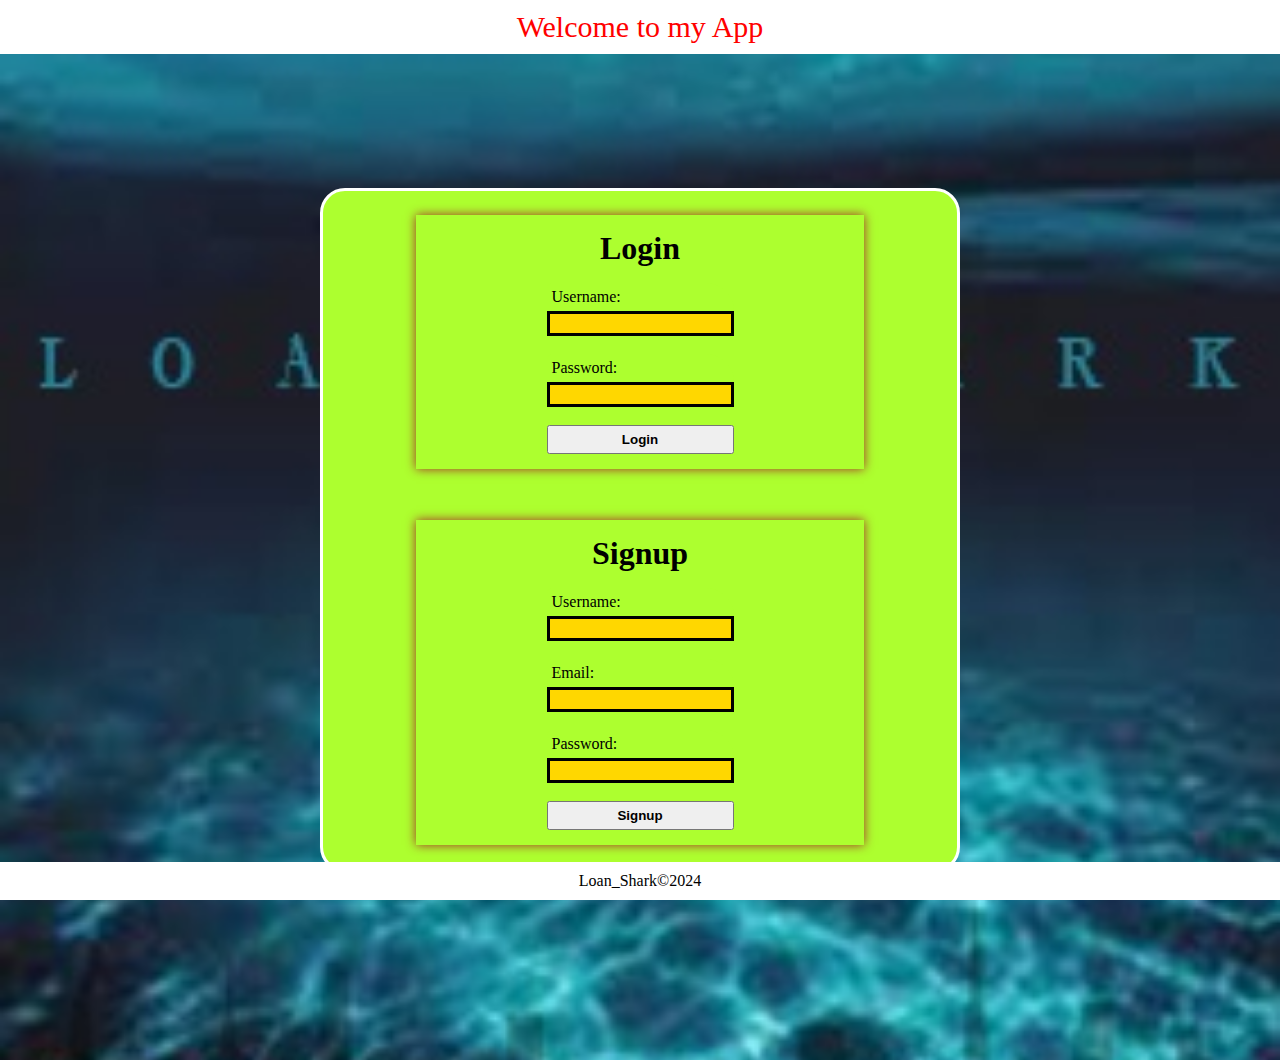
==== index.html @ fadad6e6 "[default commit from deploy_loan]" ====
<!DOCTYPE html>
<html lang="en">
<head>
  <meta charset="UTF-8">
  <meta name="viewport" content="width=device-width, initial-scale=1.0">
  <link rel="stylesheet" href="./static/css/root.css">
  <link rel="stylesheet" href="./static/css/index.css">
  <title>Login or Signup</title>
</head>
<body>

  <header>
    <a href="./static/html/home.html">Welcome to my App</a>
  </header>

<div class="div-grid">

  <div class="div-login-log">

  </div>

  <div class="form-display">
<div class="login">
  <h1>Login</h1>
  <form id="login-form">
    <label for="login-username">Username:</label>
    <input type="text" id="login-username" name="username" required>
    <br>
    <label for="login-password">Password:</label>
    <input type="password" id="login-password" name="password" required>
    <br>
    <button type="submit">Login</button>
  </form>
</div>
<div class="signup">
  <h1>Signup</h1>
  <form id="signup-form">
    <label for="signup-username">Username:</label>
    <input type="text" id="signup-username" name="username" required>
    <br>
    <label for="signup-email">Email:</label>
    <input type="email" id="signup-email" name="email" required>
    <br>
    <label for="signup-password">Password:</label>
    <input type="password" id="signup-password" name="password" required>
    <br>
    <button type="submit">Signup</button>
  </form>
</div>
</div>
</div>




  <script>
    document.getElementById('login-form').addEventListener('submit', function(event) {
      event.preventDefault();
      const username = document.getElementById('login-username').value;
      const password = document.getElementById('login-password').value;

      // Fetch users data from users.json
      fetch('data/database/users.json')
        .then(response => response.json())
        .then(users => {
          const user = users.find(user => user.username === username && user.password === password);
          console.log(users);
          if (user) {
            localStorage.setItem('loggedInUser', JSON.stringify({ username: user.username, userType: user.user_type }));
            window.location.href = '../static/html/home.html';
          } else {
            alert('Invalid username or password');
          }
        })
        .catch(error => console.error('Error fetching users data:', error));
    });

    document.getElementById('signup-form').addEventListener('submit', function(event) {
      event.preventDefault();
      const username = document.getElementById('signup-username').value;
      const email = document.getElementById('signup-email').value;
      const password = document.getElementById('signup-password').value;
      const userType = document.getElementById('signup-user-type').value;

      // Fetch users data from users.json
      fetch('data/database/users.json')
        .then(response => response.json())
        .then(users => {
          // Check if username already exists
          const existingUser = users.find(user => user.username === username);
          if (existingUser) {
            alert('Username already exists. Please choose another one.');
          } else {
            // Create new user object
            const newUser = {
              username: username,
              email: email,
              password: password,
              user_type: userType
            };
            // Add new user to users array
            users.push(newUser);
            // Save updated users data back to users.json
            localStorage.setItem('loggedInUser', JSON.stringify({ username: newUser.username, userType: newUser.user_type }));
            window.location.href = '../static/html/home.html';
          }
        })
        .catch(error => console.error('Error fetching users data:', error));
    });
  </script>

    <footer>
      Loan_Shark&copy2024
    </footer>
</body>
</html>
---- static/css/root.css ----
* {
    margin: 0;
    padding: 0;
    box-sizing: border-box;
}


:root {
    --main: gold;
    --primary: greenyellow;
    --secondary: brown;

    --black: black;
    --white: white;
    --test: lime;
    --error: red;
}

/*
 * Body
 *
 =========================*/

body {
    margin-top: 5em;
    margin-bottom: 5em;
    min-height: 100vh;
    display: flex;
    justify-content: space-between;
    flex-direction: column;
    justify-content: center;
    align-items: center;

    background-color: var(--main);
    color: var(--black);
}


/*
 * Navigation set up
 */

nav {
    top: 0;
    position: fixed;
}
/*
 * Basics such as
 * 
 * @h1,h2, a, buttons...
 *
 ========================================*/

button {
    padding: 5px;
    font-weight: bold;
}

button:hover {
    color: var(--white);
    background-color: var(--black);
}

a {
    text-decoration: none;
    font-size: 30px;
    color: red;
}

/*
 * HEADER
 *
 ========================================*/

header {
    display: flex;
    justify-content: center;
    width: 100%;
    padding: 10px;
    background-color: var(--white);
    top: 0;
    position: fixed;
}

/*
 * Footer 
 *
 ========================================*/


footer {

    display: flex;
    justify-content: center;
    width: 100%;
    padding: 10px;
    background-color: var(--white);
    bottom: 0;
    position: fixed;
}



/*
 * Screen Setup
 *
 */


 @media (min-width: 500px) {
    body {
        background-image: url('../../data/imgs/logo2.jpg');
        background-position: center;
        background-repeat: no-repeat;
        background-size: cover;   
    }

    .div-login-log {
        display: none;
    }

    .div-grid {
        background-color: var(--primary);
    }
}


@media (max-width: 500px) {
    body {
        background-color: var(--primary);
    }
 }
---- static/css/index.css ----
.div-grid {
    gap: 5rem;
    padding: 10px;
    min-width: 50%;
    display: flex;
    flex-wrap: wrap;
    justify-content: center;
    align-items: center;
    border: 3px solid var(--white);
    border-radius: 25px;
}

.div-login-log {
    width: 250px;
    height: 250px;
    background-image: url('../../data/imgs/Logo.png');
    background-position: center;
    background-repeat: no-repeat;
    background-size: contain;
}

.form-display {
    gap: 2rem;
    display: flex;
    flex-wrap: wrap;
    justify-content: center;
    align-items: center;
    padding: 5px;
    
}


.login,
.signup {
    gap: 1rem;
    display: flex;
    flex-direction: column;
    justify-content: center;
    align-items: center;
    width: 100%;
    margin: 2%;
    padding: 15px;
    box-shadow: 0 0 10px var(--secondary);
}


#login-form,
#signup-form {
    display: flex;
    flex-direction: column;
}


#login-form label, #signup-form label {
    padding: 5px;
    background-color: var(--primary);
    border-top-left-radius: 15px;
    border-top-right-radius: 75px;
}

#login-form input, #signup-form input {
    padding: 2px;
    border: 3px solid ;
    background-color: var(--main);

}
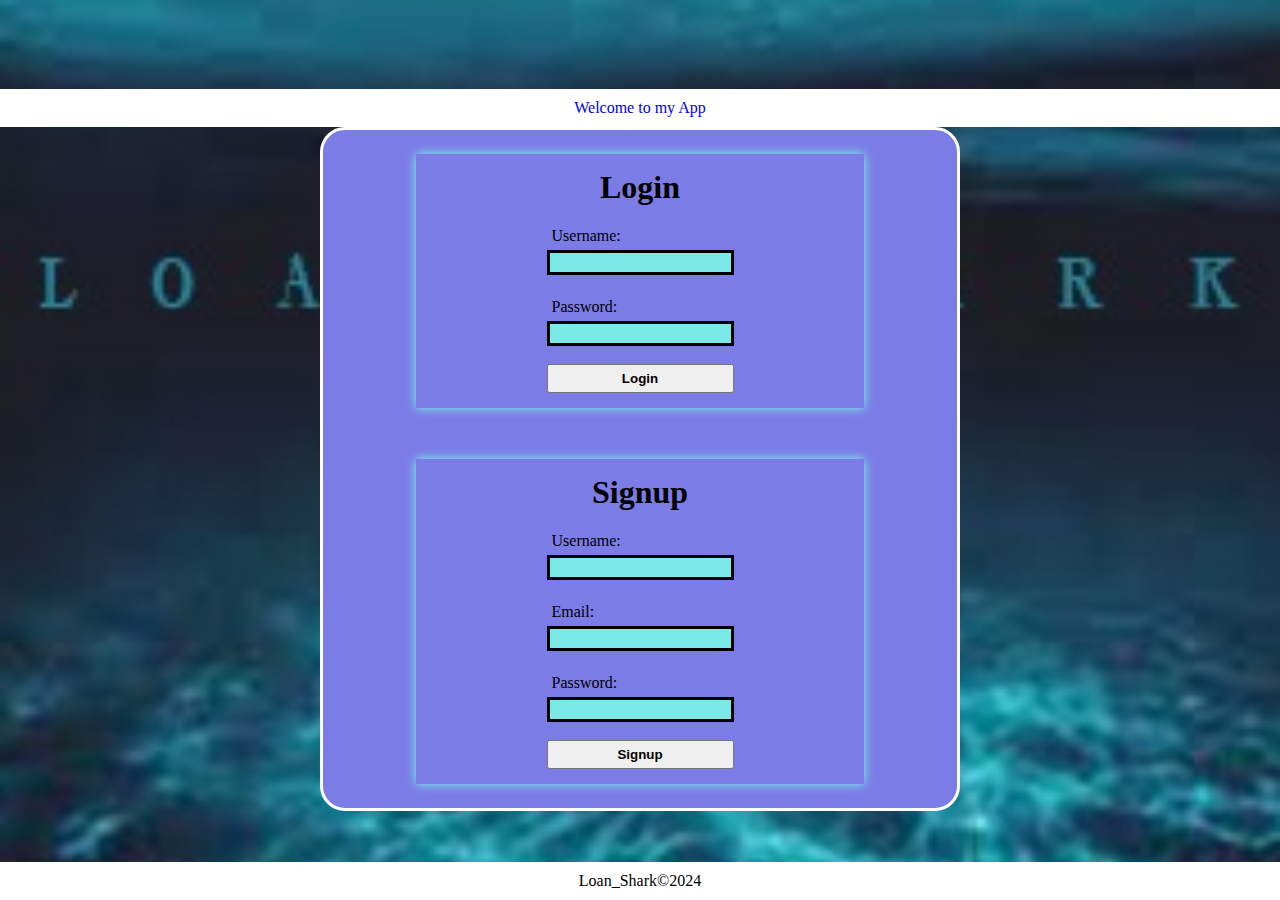
==== commit 9a273fa9: "Update index.html" ====
--- a/index.html
+++ b/index.html
@@ -102,7 +102,7 @@
             users.push(newUser);
             // Save updated users data back to users.json
             localStorage.setItem('loggedInUser', JSON.stringify({ username: newUser.username, userType: newUser.user_type }));
-            window.location.href = '../static/html/home.html';
+            // window.location.href = '../static/html/home.html';
           }
         })
         .catch(error => console.error('Error fetching users data:', error));
--- a/static/css/root.css
+++ b/static/css/root.css
@@ -4,11 +4,14 @@
     box-sizing: border-box;
 }
 
+/*
+ *  Root,  Changelog and ver
+ */
 
 :root {
-    --main: gold;
-    --primary: greenyellow;
-    --secondary: brown;
+    --main: rgb(122 233 231);
+    --primary: rgb(124, 124, 231);
+    --secondary: rgb(122 255 231);
 
     --black: black;
     --white: white;
@@ -16,14 +19,44 @@
     --error: red;
 }
 
+.changelog {
+
+}
+
+.ver {
+    font-weight: bold;
+    padding: 5px;
+    background-color: var(--white);
+    bottom: 9%;
+    right: 5%;
+    position: fixed;
+    z-index: 999;
+    border: 3px inset var(--main);
+}
+
+
+/*
+ * acc.type heading
+ */
+
+ .acc-type {
+    font-weight: bold;
+    padding: 5px;
+    background-color: var(--white);
+    bottom: 5%;
+    right: 5%;
+    position: fixed;
+    z-index: 999;
+    border: 3px inset var(--main);
+}
+
+
 /*
  * Body
  *
  =========================*/
 
 body {
-    margin-top: 5em;
-    margin-bottom: 5em;
     min-height: 100vh;
     display: flex;
     justify-content: space-between;
@@ -63,9 +96,41 @@
 
 a {
     text-decoration: none;
-    font-size: 30px;
-    color: red;
-}
+}
+
+.dash-ul li {
+    padding: 5px;
+    color: var(--primary);
+
+}
+
+.dash-ul li:hover {
+
+    background-color: var(--secondary);
+    animation: dropDown 1s ease-in alternate;
+}
+
+
+@keyframes dropDown {
+    0% {
+        box-shadow: 0 0 30px var(--main);
+        background-color: var(--main);
+    }
+
+    50% {
+        box-shadow: 0 0 30px var(--primary);
+        background-color: var(--primary);
+    }
+
+    100% {
+        box-shadow: 0 0 30px var(--secondary);
+        background-color: var(--secondary);
+
+    }
+    
+}
+
+
 
 /*
  * HEADER
@@ -78,8 +143,6 @@
     width: 100%;
     padding: 10px;
     background-color: var(--white);
-    top: 0;
-    position: fixed;
 }
 
 /*
@@ -122,11 +185,73 @@
     .div-grid {
         background-color: var(--primary);
     }
-}
-
-
+
+    .content {
+        font-size: 20pt;
+        width: 100%;
+        padding: 5px;
+        display: flex;
+        justify-content: space-between;
+        align-items: center;
+        border: 2px solid var(--primary);
+        background-color: var(--main);
+        color: var(--white);
+        box-shadow: 0 0 20px inset var(--primary);
+        border-radius: 25px;
+    }
+
+    .content ul{
+        font-size: 14px;
+        gap: 2rem;
+        justify-content: space-between;
+        display: flex;
+        list-style: none;
+
+    }
+}
+
+/* SMALL SCREEN */
 @media (max-width: 500px) {
     body {
+        max-height: 100vh;
         background-color: var(--primary);
+        box-shadow: 0 0 30px inset var(--secondary);
+    }
+
+    .content {
+        top: 0;
+        gap: 1rem;
+        width: 100%;
+        padding: 5px;
+        position: fixed;
+        display: grid;
+        border: 3px solid var(--main);
+        background-color: var(--white);
+        box-shadow: 0 0  20px inset var(--secondary);
+    }
+    
+    .content ul {
+        list-style: none;
+        display: flex;
+        justify-content: space-evenly;
+        border-top: 3px solid var(--secondary);
+    }
+
+    .dash-logo-flex {
+        height: 100%;
+        padding: 5px;
+        display: flex;
+        justify-content: space-around;
+        align-items: center;
+    }
+    
+    
+    .logo-dashboard {
+        width: 100px;
+        height: 100px;
+        background-image: url('../../data/imgs/Logo.png');
+        background-position: center;
+        background-size: contain;
+        background-repeat: no-repeat;
     }
  }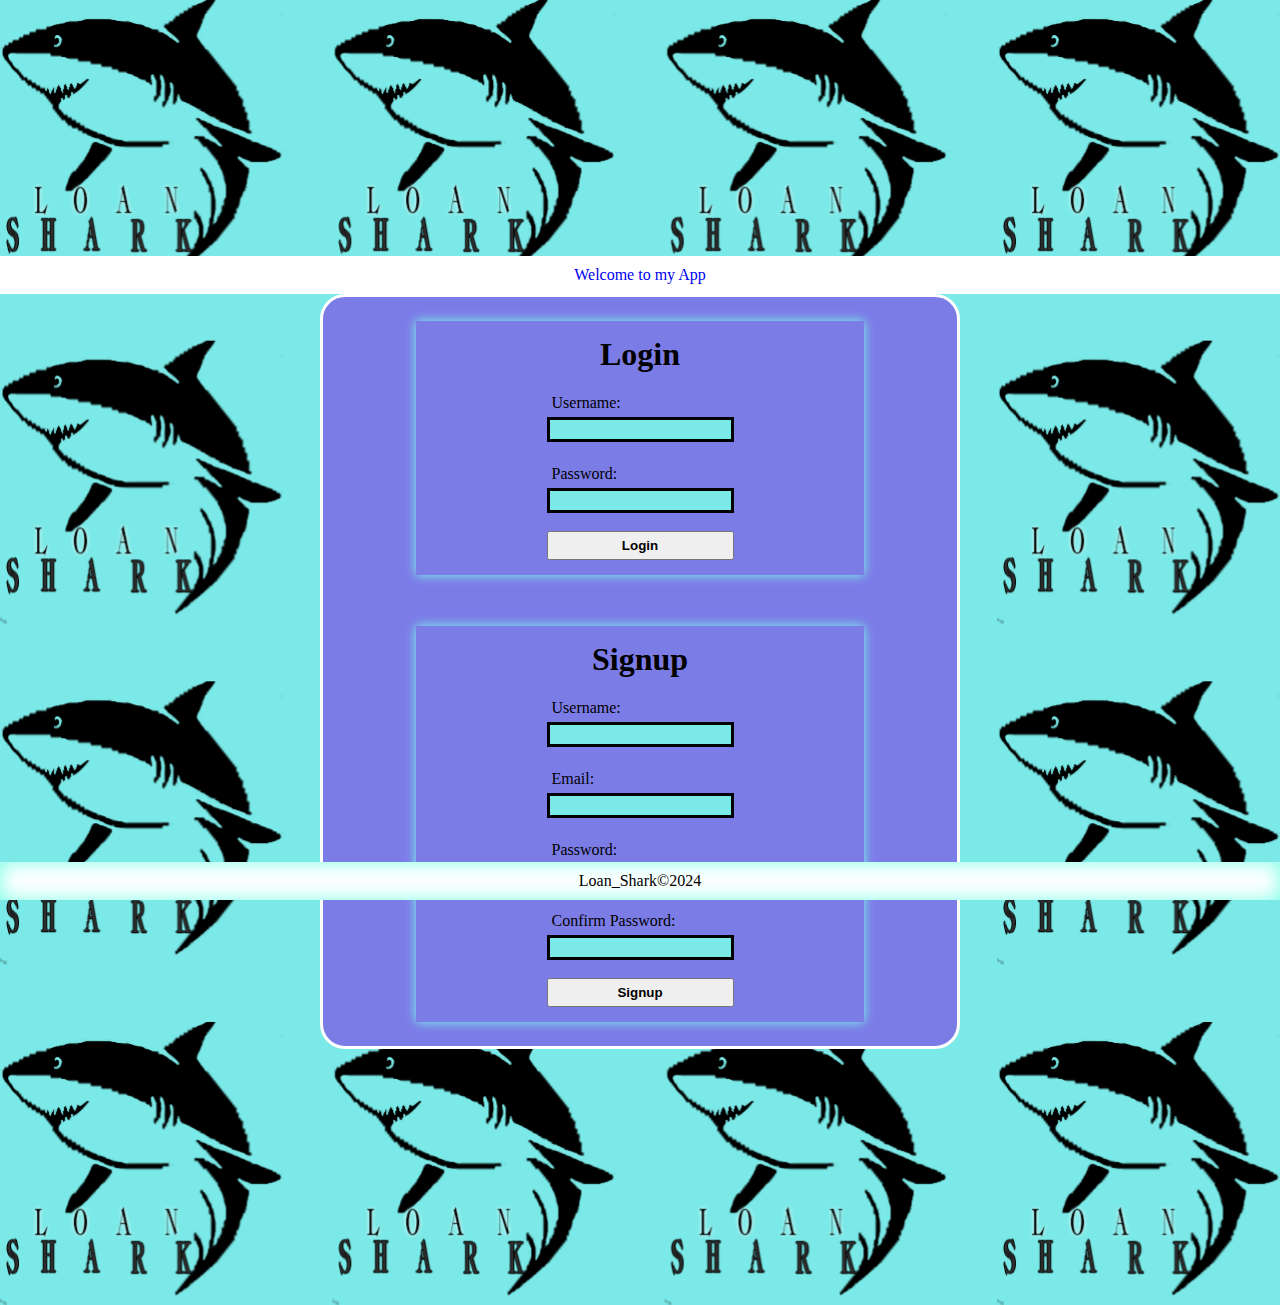
==== commit 22676479: "[Sign_up_V1.0.1 >> v1.0.2" ====
--- a/index.html
+++ b/index.html
@@ -6,6 +6,23 @@
   <link rel="stylesheet" href="./static/css/root.css">
   <link rel="stylesheet" href="./static/css/index.css">
   <title>Login or Signup</title>
+  <style>
+    .popup-message {
+      display: none;
+      padding: 10px;
+      margin-top: 10px;
+      border-radius: 5px;
+      text-align: center;
+    }
+    .popup-message.success {
+      background-color: green;
+      color: white;
+    }
+    .popup-message.error {
+      background-color: red;
+      color: white;
+    }
+  </style>
 </head>
 <body>
 
@@ -13,104 +30,143 @@
     <a href="./static/html/home.html">Welcome to my App</a>
   </header>
 
-<div class="div-grid">
+  <div class="div-grid">
 
-  <div class="div-login-log">
+    <div class="div-login-log"></div>
 
+    <div class="form-display">
+      <div class="login">
+        <h1>Login</h1>
+        <form id="login-form">
+          <label for="login-username">Username:</label>
+          <input type="text" id="login-username" name="username" required>
+          <br>
+          <label for="login-password">Password:</label>
+          <input type="password" id="login-password" name="password" required>
+          <br>
+          <button type="submit">Login</button>
+        </form>
+      </div>
+      <div class="signup">
+        <h1>Signup</h1>
+        <form id="signup-form">
+          <label for="signup-username">Username:</label>
+          <input type="text" id="signup-username" name="username" required>
+          <br>
+          <label for="signup-email">Email:</label>
+          <input type="email" id="signup-email" name="email" required>
+          <br>
+          <label for="signup-password">Password:</label>
+          <input type="password" id="signup-password" name="password" required>
+          <br>
+          <label for="signup-confirm-password">Confirm Password:</label>
+          <input type="password" id="signup-confirm-password" name="confirmPassword" required>
+          <br>
+          <button type="submit">Signup</button>
+        </form>
+        <div id="popup-message" class="popup-message"></div>
+      </div>
+    </div>
   </div>
 
-  <div class="form-display">
-<div class="login">
-  <h1>Login</h1>
-  <form id="login-form">
-    <label for="login-username">Username:</label>
-    <input type="text" id="login-username" name="username" required>
-    <br>
-    <label for="login-password">Password:</label>
-    <input type="password" id="login-password" name="password" required>
-    <br>
-    <button type="submit">Login</button>
-  </form>
-</div>
-<div class="signup">
-  <h1>Signup</h1>
-  <form id="signup-form">
-    <label for="signup-username">Username:</label>
-    <input type="text" id="signup-username" name="username" required>
-    <br>
-    <label for="signup-email">Email:</label>
-    <input type="email" id="signup-email" name="email" required>
-    <br>
-    <label for="signup-password">Password:</label>
-    <input type="password" id="signup-password" name="password" required>
-    <br>
-    <button type="submit">Signup</button>
-  </form>
-</div>
-</div>
-</div>
+  <script>
+    // Function to display a popup message
+    function displayPopupMessage(message, type) {
+      const popupMessage = document.getElementById('popup-message');
+      popupMessage.textContent = message;
+      popupMessage.className = `popup-message ${type}`;
+      popupMessage.style.display = 'block';
+      setTimeout(() => {
+        popupMessage.style.display = 'none';
+      }, 3000);
+    }
 
+    // Initialize admin account if not present
+    function initializeAdminAccount() {
+      const users = JSON.parse(localStorage.getItem('users')) || [];
+      const admin = users.find(user => user.username === 'admin');
+      if (!admin) {
+        users.push({
+          username: 'TheeKingZa',
+          email: 'proceedingmc@gmail.com',
+          password: '1234567', // In a real application, ensure to hash passwords
+          user_type: 'admin'
+        });
+        localStorage.setItem('users', JSON.stringify(users));
+      }
+    }
 
+    initializeAdminAccount();
 
-
-  <script>
+    // Add event listener for login form submission
     document.getElementById('login-form').addEventListener('submit', function(event) {
-      event.preventDefault();
+      event.preventDefault(); // Prevent default form submission
       const username = document.getElementById('login-username').value;
       const password = document.getElementById('login-password').value;
 
-      // Fetch users data from users.json
-      fetch('data/database/users.json')
-        .then(response => response.json())
-        .then(users => {
-          const user = users.find(user => user.username === username && user.password === password);
-          console.log(users);
-          if (user) {
-            localStorage.setItem('loggedInUser', JSON.stringify({ username: user.username, userType: user.user_type }));
-            window.location.href = '../static/html/home.html';
-          } else {
-            alert('Invalid username or password');
-          }
-        })
-        .catch(error => console.error('Error fetching users data:', error));
+      // Fetch users data from local storage
+      const users = JSON.parse(localStorage.getItem('users')) || [];
+      const user = users.find(user => user.username === username && user.password === password);
+
+      if (user) {
+        // Store logged in user information in local storage
+        localStorage.setItem('loggedInUser', JSON.stringify({ username: user.username, userType: user.user_type }));
+        window.location.href = '../static/html/home.html'; // Redirect to home page
+      } else {
+        displayPopupMessage('Invalid username or password', 'error'); // Alert if login fails
+      }
     });
 
+    // Add event listener for signup form submission
     document.getElementById('signup-form').addEventListener('submit', function(event) {
-      event.preventDefault();
+      event.preventDefault(); // Prevent default form submission
       const username = document.getElementById('signup-username').value;
       const email = document.getElementById('signup-email').value;
       const password = document.getElementById('signup-password').value;
-      const userType = document.getElementById('signup-user-type').value;
+      const confirmPassword = document.getElementById('signup-confirm-password').value;
 
-      // Fetch users data from users.json
-      fetch('data/database/users.json')
-        .then(response => response.json())
-        .then(users => {
-          // Check if username already exists
-          const existingUser = users.find(user => user.username === username);
-          if (existingUser) {
-            alert('Username already exists. Please choose another one.');
-          } else {
-            // Create new user object
-            const newUser = {
-              username: username,
-              email: email,
-              password: password,
-              user_type: userType
-            };
-            // Add new user to users array
-            users.push(newUser);
-            // Save updated users data back to users.json
-            localStorage.setItem('loggedInUser', JSON.stringify({ username: newUser.username, userType: newUser.user_type }));
-            // window.location.href = '../static/html/home.html';
-          }
-        })
-        .catch(error => console.error('Error fetching users data:', error));
+      // Check if passwords match
+      if (password !== confirmPassword) {
+        displayPopupMessage('Passwords do not match', 'error');
+        return;
+      }
+
+      // Check if password is at least 6 characters long
+      if (password.length < 6) {
+        displayPopupMessage('Password must be at least 6 characters long', 'error');
+        return;
+      }
+
+      // Fetch users data from local storage
+      const users = JSON.parse(localStorage.getItem('users')) || [];
+
+      // Check if username already exists
+      const existingUser = users.find(user => user.username === username);
+      if (existingUser) {
+        displayPopupMessage('Username already exists. Please choose another one.', 'error'); // Alert if username exists
+      } else {
+        // Create new user object
+        const newUser = {
+          username: username,
+          email: email,
+          password: password, // Ideally, hash the password before storing
+          user_type: 'basic' // Set user type to 'basic' by default
+        };
+        users.push(newUser); // Add new user to users array
+        localStorage.setItem('users', JSON.stringify(users)); // Save updated users data to local storage
+
+        // Store logged in user information in local storage
+        localStorage.setItem('loggedInUser', JSON.stringify({ username: newUser.username, userType: newUser.user_type }));
+        displayPopupMessage('Signup successful!', 'success'); // Show success message
+        setTimeout(() => {
+          window.location.href = '../static/html/home.html'; // Redirect to home page after 3 seconds
+        }, 3000);
+      }
     });
   </script>
 
-    <footer>
-      Loan_Shark&copy2024
-    </footer>
+  <footer>
+    Loan_Shark&copy;2024
+  </footer>
 </body>
 </html>
--- a/static/css/root.css
+++ b/static/css/root.css
@@ -23,33 +23,6 @@
 
 }
 
-.ver {
-    font-weight: bold;
-    padding: 5px;
-    background-color: var(--white);
-    bottom: 9%;
-    right: 5%;
-    position: fixed;
-    z-index: 999;
-    border: 3px inset var(--main);
-}
-
-
-/*
- * acc.type heading
- */
-
- .acc-type {
-    font-weight: bold;
-    padding: 5px;
-    background-color: var(--white);
-    bottom: 5%;
-    right: 5%;
-    position: fixed;
-    z-index: 999;
-    border: 3px inset var(--main);
-}
-
 
 /*
  * Body
@@ -57,7 +30,8 @@
  =========================*/
 
 body {
-    min-height: 100vh;
+    margin-top: 20%;
+    margin-bottom: 20%;
     display: flex;
     justify-content: space-between;
     flex-direction: column;
@@ -160,22 +134,43 @@
     background-color: var(--white);
     bottom: 0;
     position: fixed;
-}
-
-
+    box-shadow: 0 0  20px inset var(--secondary);
+}
+
+
+
+.fxd-pos {
+    z-index: 999;
+    padding: 5px;
+    width: 100%;
+    display: flex;
+    justify-content: space-between;
+    bottom: 0;
+    position: fixed;
+    border: 3px solid red;
+}
+
+.fxd-pos > * {
+    font-weight: bold;
+    padding: 5px;
+    color: var(--black);
+    background-color: var(--main);
+    box-shadow: 0 0 10px var(--main);
+}
 
 /*
  * Screen Setup
  *
  */
 
-
+/*
+ * Larger Screen Size
+ */
  @media (min-width: 500px) {
     body {
-        background-image: url('../../data/imgs/logo2.jpg');
-        background-position: center;
-        background-repeat: no-repeat;
-        background-size: cover;   
+        background-image: url('../../data/imgs/Logo.png');
+        background-position:top;
+        background-repeat: space;
     }
 
     .div-login-log {
@@ -208,14 +203,14 @@
         list-style: none;
 
     }
+
 }
 
 /* SMALL SCREEN */
 @media (max-width: 500px) {
     body {
-        max-height: 100vh;
+        min-height: 100vh;
         background-color: var(--primary);
-        box-shadow: 0 0 30px inset var(--secondary);
     }
 
     .content {
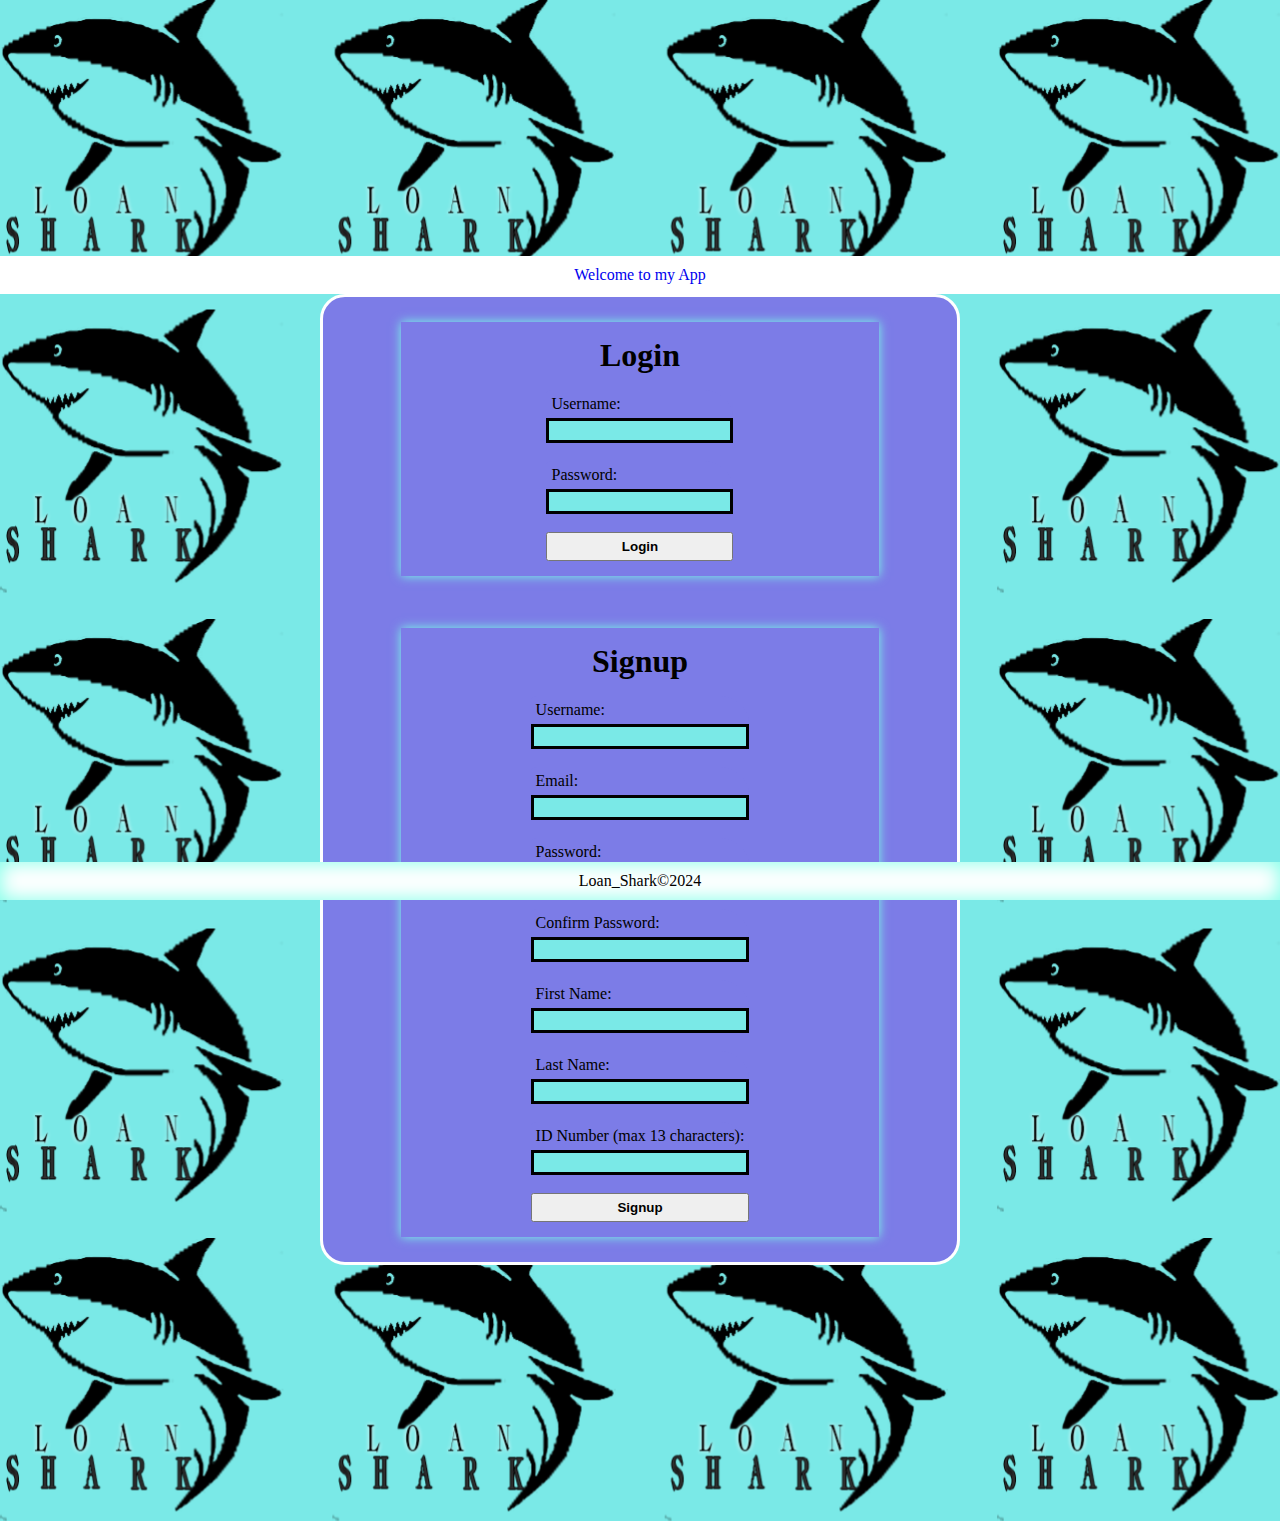
==== commit 0d9b68db: "[Sign_up_V1.0.2 >> v1.0.3" ====
--- a/index.html
+++ b/index.html
@@ -6,23 +6,6 @@
   <link rel="stylesheet" href="./static/css/root.css">
   <link rel="stylesheet" href="./static/css/index.css">
   <title>Login or Signup</title>
-  <style>
-    .popup-message {
-      display: none;
-      padding: 10px;
-      margin-top: 10px;
-      border-radius: 5px;
-      text-align: center;
-    }
-    .popup-message.success {
-      background-color: green;
-      color: white;
-    }
-    .popup-message.error {
-      background-color: red;
-      color: white;
-    }
-  </style>
 </head>
 <body>
 
@@ -62,6 +45,15 @@
           <label for="signup-confirm-password">Confirm Password:</label>
           <input type="password" id="signup-confirm-password" name="confirmPassword" required>
           <br>
+          <label for="signup-first-name">First Name:</label>
+          <input type="text" id="signup-first-name" name="firstName" required>
+          <br>
+          <label for="signup-last-name">Last Name:</label>
+          <input type="text" id="signup-last-name" name="lastName" required>
+          <br>
+          <label for="signup-id-number">ID Number (max 13 characters):</label>
+          <input type="text" id="signup-id-number" name="idNumber" maxlength="13" required>
+          <br>
           <button type="submit">Signup</button>
         </form>
         <div id="popup-message" class="popup-message"></div>
@@ -81,16 +73,25 @@
       }, 3000);
     }
 
+    // Generate a random ID
+    function generateRandomId() {
+      return 'ID-' + Math.random().toString(36).substr(2, 9); // Generate a random string and prefix with 'ID-'
+    }
+
     // Initialize admin account if not present
     function initializeAdminAccount() {
       const users = JSON.parse(localStorage.getItem('users')) || [];
-      const admin = users.find(user => user.username === 'admin');
+      const admin = users.find(user => user.username === 'ADMIN');
       if (!admin) {
         users.push({
           username: 'TheeKingZa',
+          firstName: 'Pule',
+          lastName: 'Mathikha',
           email: 'proceedingmc@gmail.com',
           password: '1234567', // In a real application, ensure to hash passwords
-          user_type: 'admin'
+          user_type: 'ADMIN',
+          idNumber: '9505205140089',
+          id: 'admin123'
         });
         localStorage.setItem('users', JSON.stringify(users));
       }
@@ -111,7 +112,7 @@
       if (user) {
         // Store logged in user information in local storage
         localStorage.setItem('loggedInUser', JSON.stringify({ username: user.username, userType: user.user_type }));
-        window.location.href = '../static/html/home.html'; // Redirect to home page
+        window.location.href = 'home.html'; // Redirect to home page
       } else {
         displayPopupMessage('Invalid username or password', 'error'); // Alert if login fails
       }
@@ -124,6 +125,9 @@
       const email = document.getElementById('signup-email').value;
       const password = document.getElementById('signup-password').value;
       const confirmPassword = document.getElementById('signup-confirm-password').value;
+      const firstName = document.getElementById('signup-first-name').value;
+      const lastName = document.getElementById('signup-last-name').value;
+      const idNumber = document.getElementById('signup-id-number').value;
 
       // Check if passwords match
       if (password !== confirmPassword) {
@@ -137,6 +141,12 @@
         return;
       }
 
+      // Check if ID number is no more than 13 characters
+      if (idNumber.length > 13) {
+        displayPopupMessage('ID number must not exceed 13 characters', 'error');
+        return;
+      }
+
       // Fetch users data from local storage
       const users = JSON.parse(localStorage.getItem('users')) || [];
 
@@ -145,12 +155,16 @@
       if (existingUser) {
         displayPopupMessage('Username already exists. Please choose another one.', 'error'); // Alert if username exists
       } else {
-        // Create new user object
+        // Create new user object with additional details and random ID
         const newUser = {
+          id: generateRandomId(),
           username: username,
           email: email,
           password: password, // Ideally, hash the password before storing
-          user_type: 'basic' // Set user type to 'basic' by default
+          firstName: firstName,
+          lastName: lastName,
+          idNumber: idNumber,
+          user_type: 'BASIC' // Set user type to 'basic' by default
         };
         users.push(newUser); // Add new user to users array
         localStorage.setItem('users', JSON.stringify(users)); // Save updated users data to local storage
@@ -159,7 +173,7 @@
         localStorage.setItem('loggedInUser', JSON.stringify({ username: newUser.username, userType: newUser.user_type }));
         displayPopupMessage('Signup successful!', 'success'); // Show success message
         setTimeout(() => {
-          window.location.href = '../static/html/home.html'; // Redirect to home page after 3 seconds
+          window.location.href = 'home.html'; // Redirect to home page after 3 seconds
         }, 3000);
       }
     });
--- a/static/css/root.css
+++ b/static/css/root.css
@@ -147,7 +147,6 @@
     justify-content: space-between;
     bottom: 0;
     position: fixed;
-    border: 3px solid red;
 }
 
 .fxd-pos > * {
@@ -209,6 +208,9 @@
 /* SMALL SCREEN */
 @media (max-width: 500px) {
     body {
+        margin-top: 45%;
+        margin-bottom: 25%;
+
         min-height: 100vh;
         background-color: var(--primary);
     }
--- a/static/css/index.css
+++ b/static/css/index.css
@@ -63,4 +63,22 @@
     border: 3px solid ;
     background-color: var(--main);
 
-}+}
+
+
+
+.popup-message {
+    display: none;
+    padding: 10px;
+    margin-top: 10px;
+    border-radius: 5px;
+    text-align: center;
+  }
+  .popup-message.success {
+    background-color: green;
+    color: white;
+  }
+  .popup-message.error {
+    background-color: red;
+    color: white;
+  }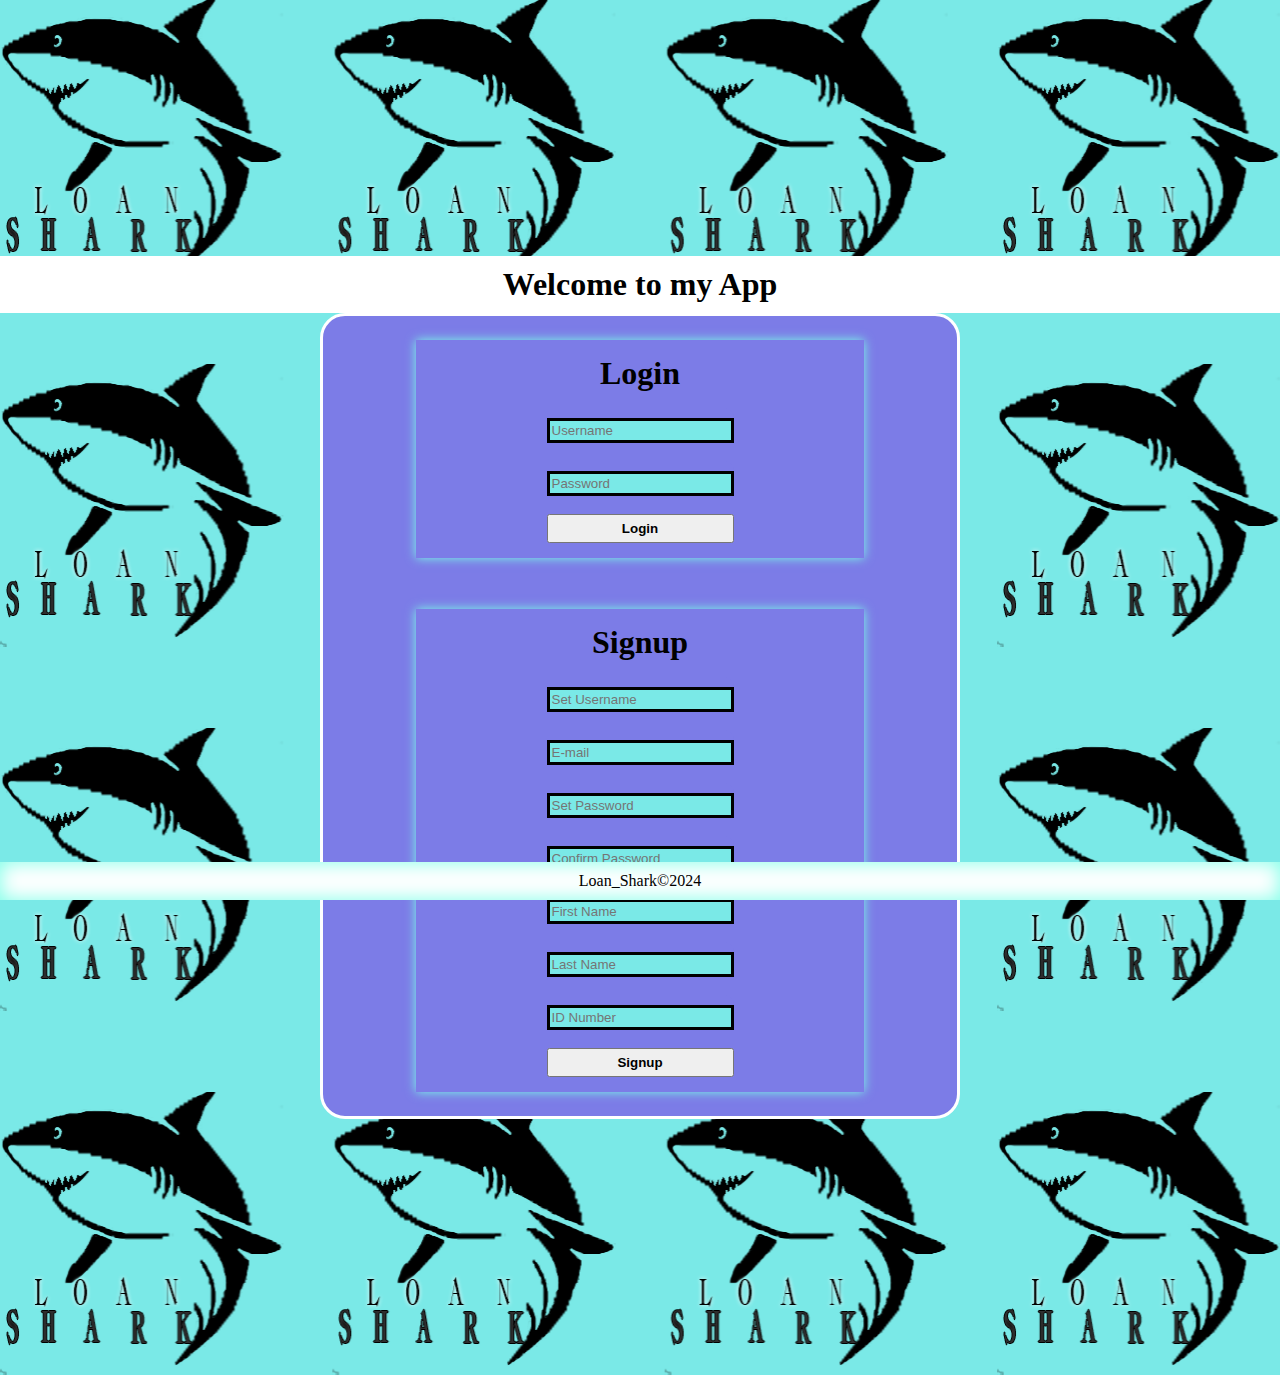
==== commit 94929323: "[Sign_up_V1.0.2 >> v1.0.3" ====
--- a/index.html
+++ b/index.html
@@ -10,7 +10,7 @@
 <body>
 
   <header>
-    <a href="./static/html/home.html">Welcome to my App</a>
+    <h1>Welcome to my App</h1>
   </header>
 
   <div class="div-grid">
@@ -21,11 +21,11 @@
       <div class="login">
         <h1>Login</h1>
         <form id="login-form">
-          <label for="login-username">Username:</label>
-          <input type="text" id="login-username" name="username" required>
+          <label for="login-username"></label>
+          <input type="text" id="login-username" name="username" required placeholder="Username">
           <br>
-          <label for="login-password">Password:</label>
-          <input type="password" id="login-password" name="password" required>
+          <label for="login-password"></label>
+          <input type="password" id="login-password" name="password" required placeholder="Password">
           <br>
           <button type="submit">Login</button>
         </form>
@@ -33,26 +33,26 @@
       <div class="signup">
         <h1>Signup</h1>
         <form id="signup-form">
-          <label for="signup-username">Username:</label>
-          <input type="text" id="signup-username" name="username" required>
+          <label for="signup-username"></label>
+          <input type="text" id="signup-username" name="username" required placeholder="Set Username">
           <br>
-          <label for="signup-email">Email:</label>
-          <input type="email" id="signup-email" name="email" required>
+          <label for="signup-email"></label>
+          <input type="email" id="signup-email" name="email" required placeholder="E-mail">
           <br>
-          <label for="signup-password">Password:</label>
-          <input type="password" id="signup-password" name="password" required>
+          <label for="signup-password"></label>
+          <input type="password" id="signup-password" name="password" required placeholder="Set Password">
           <br>
-          <label for="signup-confirm-password">Confirm Password:</label>
-          <input type="password" id="signup-confirm-password" name="confirmPassword" required>
+          <label for="signup-confirm-password"></label>
+          <input type="password" id="signup-confirm-password" name="confirmPassword" required placeholder="Confirm Password">
           <br>
-          <label for="signup-first-name">First Name:</label>
-          <input type="text" id="signup-first-name" name="firstName" required>
+          <label for="signup-first-name"></label>
+          <input type="text" id="signup-first-name" name="firstName" required placeholder="First Name">
           <br>
-          <label for="signup-last-name">Last Name:</label>
-          <input type="text" id="signup-last-name" name="lastName" required>
+          <label for="signup-last-name"></label>
+          <input type="text" id="signup-last-name" name="lastName" required placeholder="Last Name">
           <br>
-          <label for="signup-id-number">ID Number (max 13 characters):</label>
-          <input type="text" id="signup-id-number" name="idNumber" maxlength="13" required>
+          <label for="signup-id-number"></label>
+          <input type="text" id="signup-id-number" name="idNumber" maxlength="13" required placeholder="ID Number">
           <br>
           <button type="submit">Signup</button>
         </form>
@@ -75,7 +75,7 @@
 
     // Generate a random ID
     function generateRandomId() {
-      return 'ID-' + Math.random().toString(36).substr(2, 9); // Generate a random string and prefix with 'ID-'
+      return Math.random().toString(36).substr(2, 9); // Generate a random string and prefix with 'ID-'
     }
 
     // Initialize admin account if not present
--- a/static/css/index.css
+++ b/static/css/index.css
@@ -68,6 +68,9 @@
 
 
 .popup-message {
+    top: 0;
+    position: fixed;
+    background-color: green;
     display: none;
     padding: 10px;
     margin-top: 10px;
@@ -75,7 +78,6 @@
     text-align: center;
   }
   .popup-message.success {
-    background-color: green;
     color: white;
   }
   .popup-message.error {
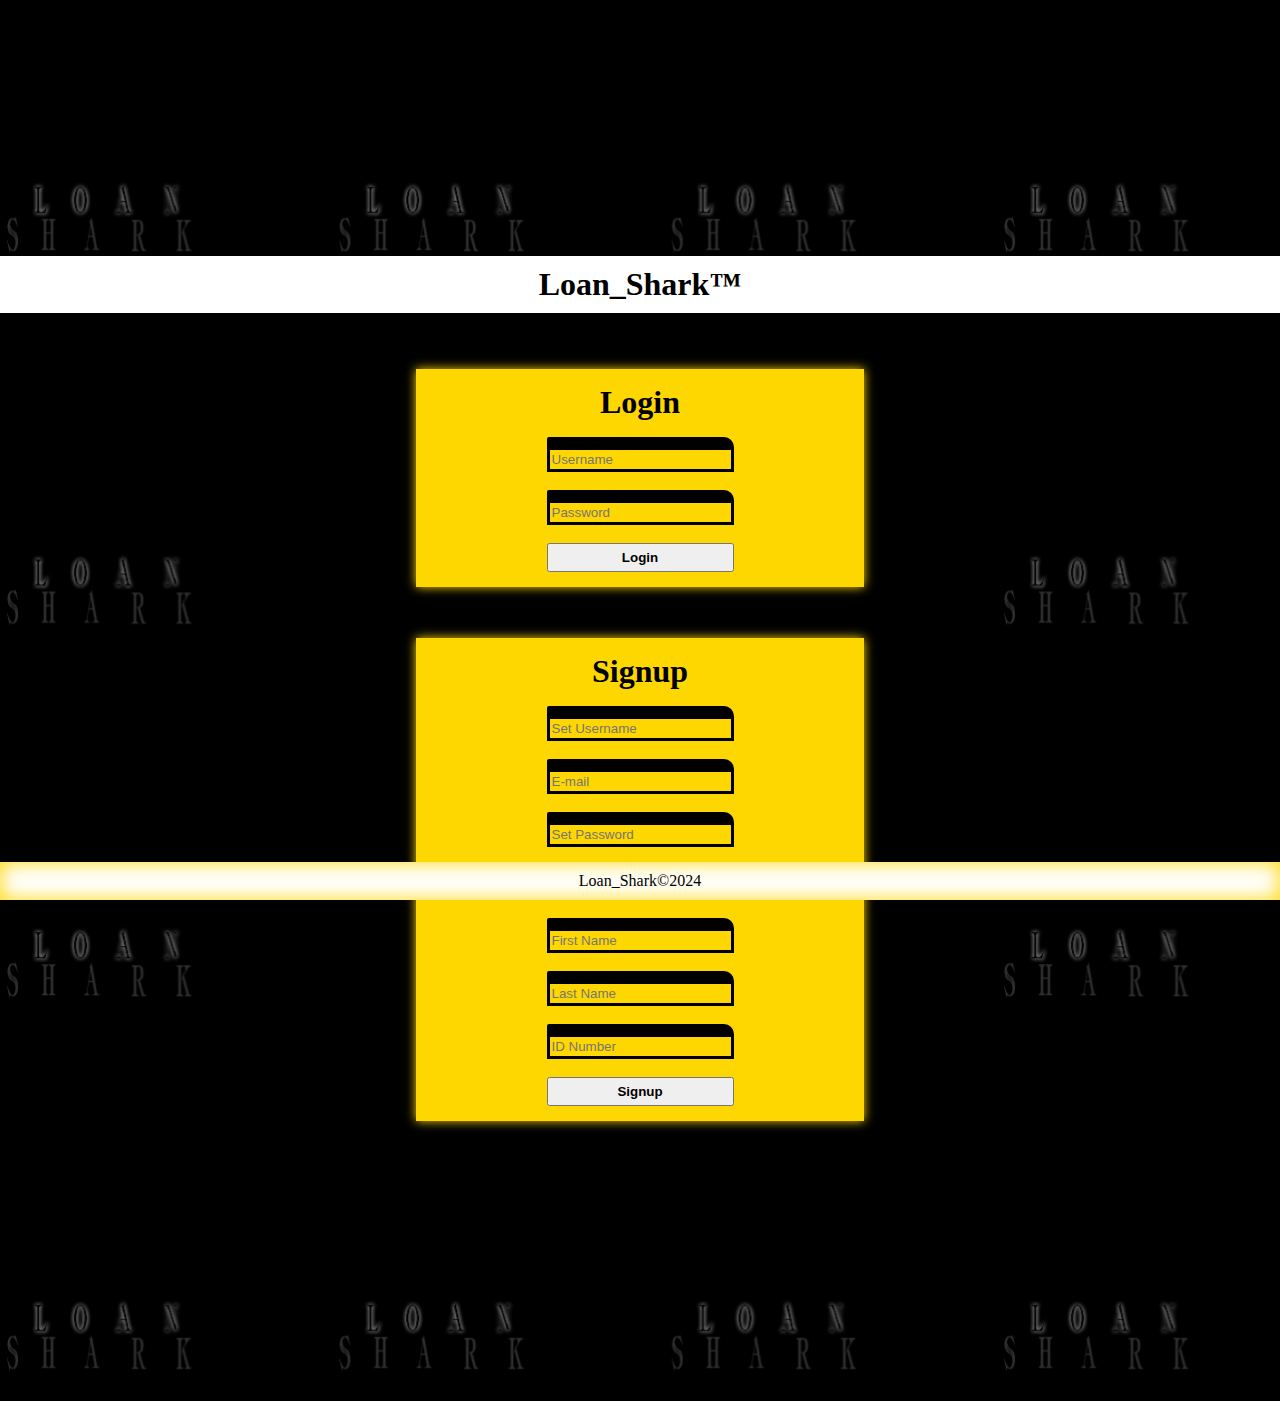
==== commit 076662ef: "[Sign_up_V2.0.0 >> v2.0.1" ====
--- a/index.html
+++ b/index.html
@@ -10,7 +10,7 @@
 <body>
 
   <header>
-    <h1>Welcome to my App</h1>
+    <h1>Loan_Shark&TRADE;</h1>
   </header>
 
   <div class="div-grid">
@@ -150,10 +150,17 @@
       // Fetch users data from local storage
       const users = JSON.parse(localStorage.getItem('users')) || [];
 
-      // Check if username already exists
+      // Check if username, email, or ID number already exists
       const existingUser = users.find(user => user.username === username);
+      const existingEmail = users.find(user => user.email === email);
+      const existingIdNumber = users.find(user => user.idNumber === idNumber);
+
       if (existingUser) {
-        displayPopupMessage('Username already exists. Please choose another one.', 'error'); // Alert if username exists
+        displayPopupMessage('Username Taken', 'error'); // Alert if username exists
+      } else if (existingEmail) {
+        displayPopupMessage('E-mail Taken', 'error'); // Alert if email exists
+      } else if (existingIdNumber) {
+        displayPopupMessage('Please Enter a Valid ID Number.', 'error'); // Alert if ID number exists
       } else {
         // Create new user object with additional details and random ID
         const newUser = {
--- a/static/css/root.css
+++ b/static/css/root.css
@@ -9,9 +9,9 @@
  */
 
 :root {
-    --main: rgb(122 233 231);
-    --primary: rgb(124, 124, 231);
-    --secondary: rgb(122 255 231);
+    --main: black;
+    --primary: white;
+    --secondary: gold;
 
     --black: black;
     --white: white;
@@ -32,14 +32,15 @@
 body {
     margin-top: 20%;
     margin-bottom: 20%;
+    gap: 2rem;
     display: flex;
     justify-content: space-between;
     flex-direction: column;
     justify-content: center;
     align-items: center;
 
-    background-color: var(--main);
     color: var(--black);
+    background-color: var(--secondary);
 }
 
 
@@ -69,6 +70,7 @@
 }
 
 a {
+    color: var(--primary);
     text-decoration: none;
 }
 
@@ -113,7 +115,7 @@
 
 header {
     display: flex;
-    justify-content: center;
+    justify-content: space-around;
     width: 100%;
     padding: 10px;
     background-color: var(--white);
@@ -152,7 +154,7 @@
 .fxd-pos > * {
     font-weight: bold;
     padding: 5px;
-    color: var(--black);
+    color: var(--primary);
     background-color: var(--main);
     box-shadow: 0 0 10px var(--main);
 }
@@ -167,6 +169,7 @@
  */
  @media (min-width: 500px) {
     body {
+        background-color: var(--main);
         background-image: url('../../data/imgs/Logo.png');
         background-position:top;
         background-repeat: space;
@@ -177,7 +180,7 @@
     }
 
     .div-grid {
-        background-color: var(--primary);
+        background-color: var(--main);
     }
 
     .content {
@@ -188,7 +191,7 @@
         justify-content: space-between;
         align-items: center;
         border: 2px solid var(--primary);
-        background-color: var(--main);
+        background-color: var(--secondary);
         color: var(--white);
         box-shadow: 0 0 20px inset var(--primary);
         border-radius: 25px;
@@ -200,7 +203,6 @@
         justify-content: space-between;
         display: flex;
         list-style: none;
-
     }
 
 }
@@ -212,7 +214,7 @@
         margin-bottom: 25%;
 
         min-height: 100vh;
-        background-color: var(--primary);
+        background-color: var(--secondary);
     }
 
     .content {
@@ -222,9 +224,8 @@
         padding: 5px;
         position: fixed;
         display: grid;
-        border: 3px solid var(--main);
-        background-color: var(--white);
-        box-shadow: 0 0  20px inset var(--secondary);
+        border: 1px solid var(--secondary);
+        background-color: var(--secondary);
     }
     
     .content ul {
@@ -233,13 +234,15 @@
         justify-content: space-evenly;
         border-top: 3px solid var(--secondary);
     }
-
+    
     .dash-logo-flex {
         height: 100%;
-        padding: 5px;
+        padding: 15px;
         display: flex;
         justify-content: space-around;
         align-items: center;
+        box-shadow: 0 0  50px inset var(--main);
+        border-radius: 25px;
     }
     
     
--- a/static/css/index.css
+++ b/static/css/index.css
@@ -6,7 +6,6 @@
     flex-wrap: wrap;
     justify-content: center;
     align-items: center;
-    border: 3px solid var(--white);
     border-radius: 25px;
 }
 
@@ -41,6 +40,7 @@
     margin: 2%;
     padding: 15px;
     box-shadow: 0 0 10px var(--secondary);
+    background-color: var(--secondary);
 }
 
 
@@ -53,7 +53,7 @@
 
 #login-form label, #signup-form label {
     padding: 5px;
-    background-color: var(--primary);
+    background-color: var(--main);
     border-top-left-radius: 15px;
     border-top-right-radius: 75px;
 }
@@ -61,7 +61,7 @@
 #login-form input, #signup-form input {
     padding: 2px;
     border: 3px solid ;
-    background-color: var(--main);
+    background-color: var(--secondary);
 
 }
 
